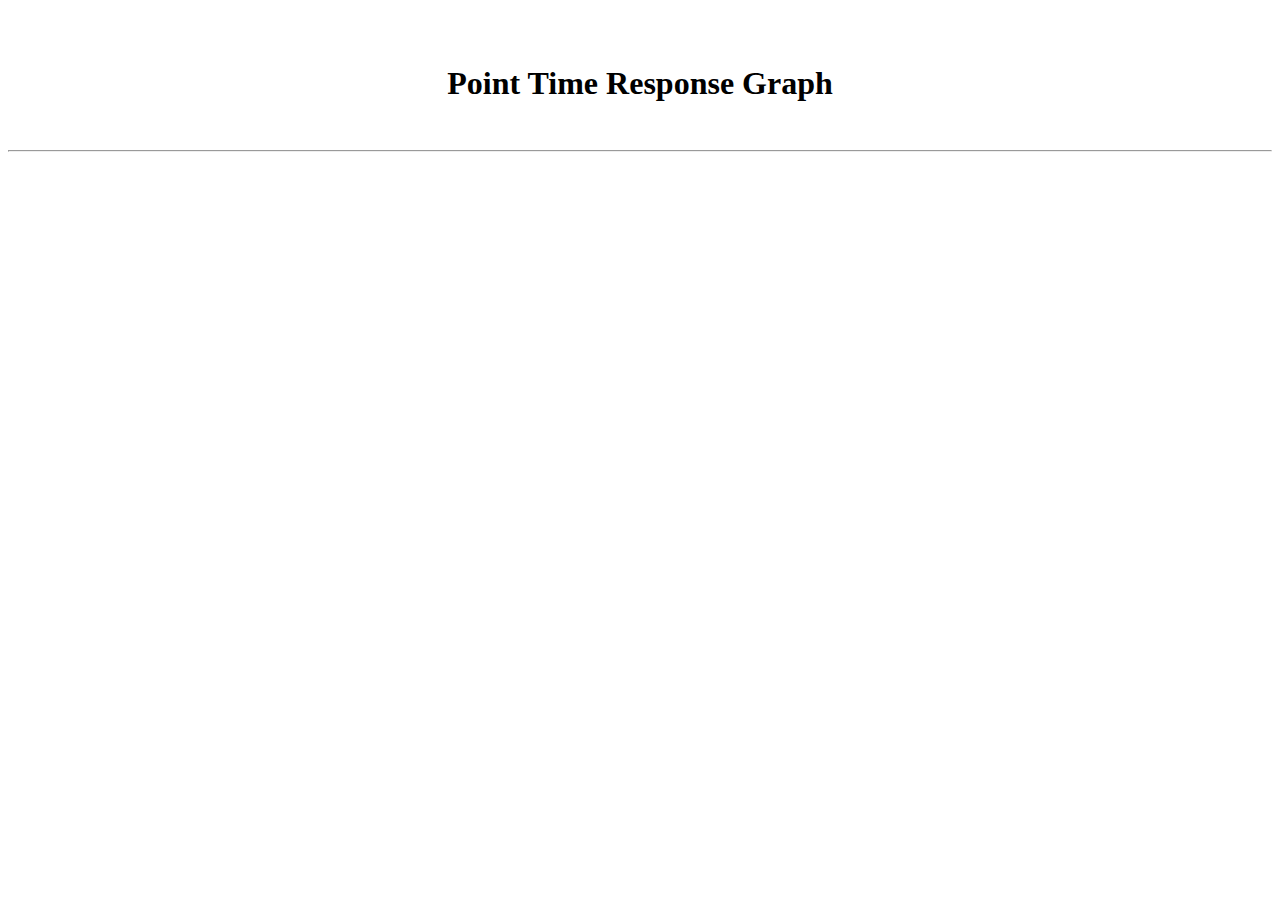
==== index.html @ bc112ad1 "line graph integration" ====
<!DOCTYPE html>
<meta charset="utf-8">
<html>
<head>
    <link rel="stylesheet" type="text/css" href="heatmap.css">
    <link rel="stylesheet" type="text/css" href="line.css">
    <script src="http://d3js.org/d3.v3.js"></script>
</head>
<body>
    <br>
    <br>
    <div id="tooltip" class="hidden">
        <p><span id="value"></p></span>
    </div>
    <center>
    	<h1>Point Time Response Graph</h1>
        <div id="dataset-picker"></div>
        <div id="heat"></div>
    </center>
    <script src="heatmap.js" type="text/javascript"></script>
    <br>
    <hr>
    <div id="linegraphs"></div>
    <script src="line.js" type="text/javascript"></script>
</body>
</html>
---- heatmap.css ----
rect.bordered {
	    stroke: #E6E6E6;
	    stroke-width:2px;   
	  }

	  text.mono {
	    font-size: 9pt;
	    font-family: Consolas, courier;
	    fill: #aaa;
	  }

	  text.axis-workweek {
	    fill: #000;
	  }

	  text.axis-worktime {
	    fill: #000;
	  }
      rect.selection {
        stroke          : #333;
        stroke-dasharray: 4px;
        stroke-opacity  : 0.5;
        fill            : transparent;
      }

      rect.cell-border {
        stroke: black;
        stroke-width:0.5px;   
      }

      rect.cell-selected {
        stroke: rgb(0,0,0);
        stroke-width:1.0px;   
      }

      rect.cell-hover {
        stroke: #F00;
        stroke-width:0.3px;   
      }

      text.mono {
        font-size: 9pt;
        font-family: Consolas, courier;
        fill: #aaa;
      }

      text.text-selected {
        fill: #000;
      }

      text.text-highlight {
        fill: #c00;
      }
      text.text-hover {
        fill: #00C;
      }
    #tooltip {
        position: absolute;
        width: 200px;
        height: auto;
        padding: 10px;
        background-color: white;
        -webkit-border-radius: 10px;
        -moz-border-radius: 10px;
        border-radius: 10px;
        -webkit-box-shadow: 4px 4px 10px rgba(0, 0, 0, 0.4);
        -moz-box-shadow: 4px 4px 10px rgba(0, 0, 0, 0.4);
        box-shadow: 4px 4px 10px rgba(0, 0, 0, 0.4);
        pointer-events: none;
      }

      #tooltip.hidden {
        display: none;
      }

      #tooltip p {
        margin: 0;
        font-family: sans-serif;
        font-size: 12px;
        line-height: 20px;
      }
---- line.css ----
svg {
  font: 10px sans-serif;
}

.area {
  fill: steelblue;
  stroke-width: 1.5px;
  clip-path: url(#clip);
}


.axis path,

.axis line {
  fill: none;
  stroke: #000;
  shape-rendering: crispEdges;
}

.brush .extent {
  stroke: #fff;
  fill-opacity: .125;
  shape-rendering: crispEdges;
  clip-path: url(#clip);
}

rect.pane {
  cursor: move;
  fill: none;
  pointer-events: all;
}
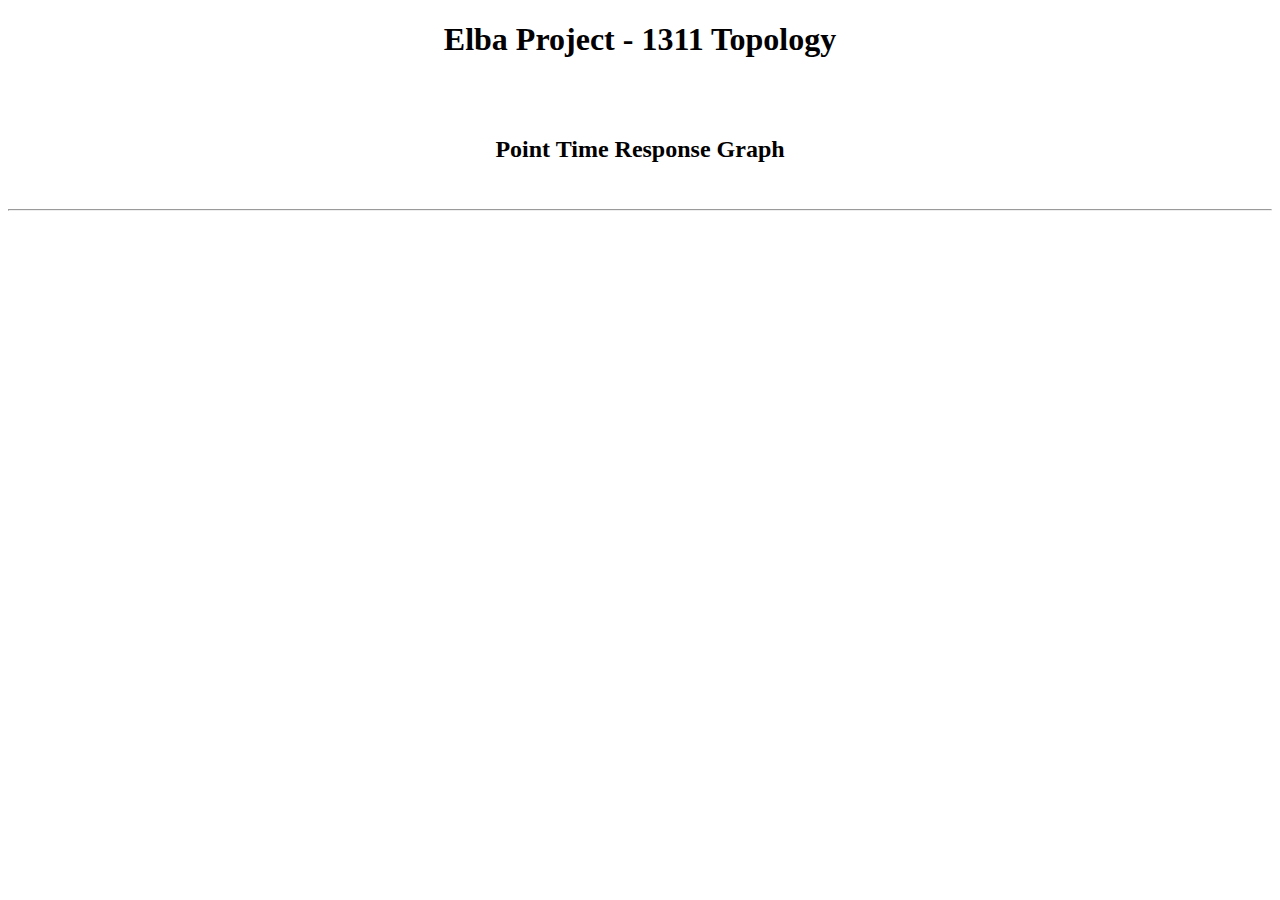
==== commit 9119b3df: "hopefully this will fix the large file issues" ====
--- a/index.html
+++ b/index.html
@@ -7,21 +7,24 @@
     <script src="http://d3js.org/d3.v3.js"></script>
 </head>
 <body>
+    <center><h1>Elba Project - 1311 Topology</h1></center>
     <br>
     <br>
     <div id="tooltip" class="hidden">
         <p><span id="value"></p></span>
     </div>
     <center>
-    	<h1>Point Time Response Graph</h1>
+    	<h2>Point Time Response Graph</h2>
         <div id="dataset-picker"></div>
         <div id="heat"></div>
     </center>
     <script src="heatmap.js" type="text/javascript"></script>
     <br>
     <hr>
-    <div id="linegraphs"></div>
+    <div id="linegraphs">
+    <table style="width:100%"><tr><td><div id="graph1"></div></td><td><div id="graph2"></div></td></tr><br><tr><td><div id="graph3"></div></td><td><div id="graph4"></div></td></tr></table></div>
     <script src="line.js" type="text/javascript"></script>
+
 </body>
 </html>
 
